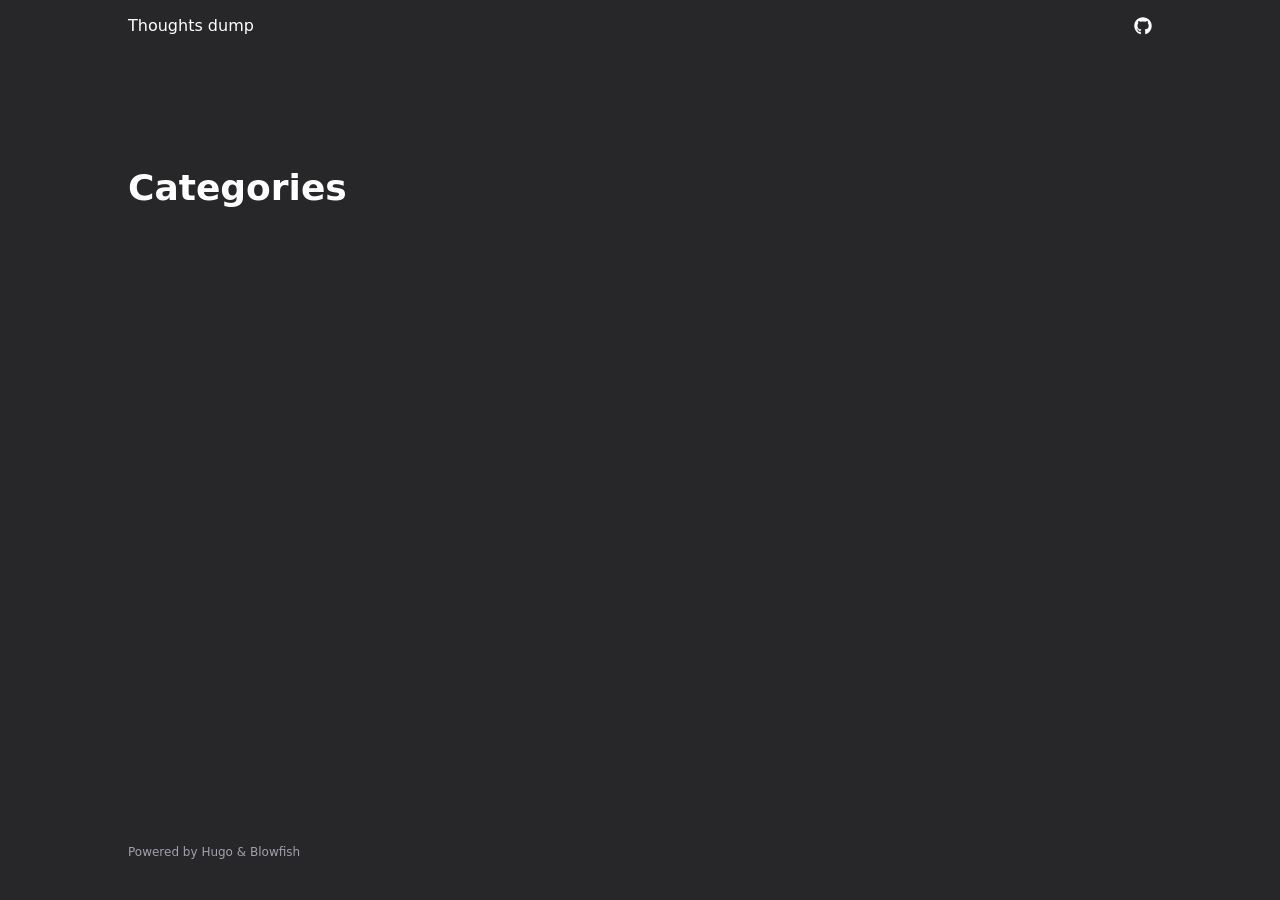
==== categories/index.html @ dd6b0d63 "deploy: 868bd3dff095dcd766fbd592ff333de47f68d975" ====
<!doctype html><html lang=en dir=ltr class=scroll-smooth data-default-appearance=dark data-auto-appearance=true><head><meta charset=utf-8><meta http-equiv=content-language content="en"><meta name=viewport content="width=device-width,initial-scale=1"><meta http-equiv=x-ua-compatible content="ie=edge"><title>Categories &#183; Thoughts dump</title><meta name=title content="Categories &#183; Thoughts dump"><link rel=canonical href=https://game4all.github.io/categories/><link rel=alternate type=application/rss+xml href=/categories/index.xml title="Thoughts dump"><link type=text/css rel=stylesheet href=/css/main.bundle.min.58736a88aa21f652ee23aa1f5dc3ce56687a478325be5fc93bfaa88be975ac25bfdf2fddd6ef27080dd9b4f13f2190aca04c04d77dfda51c51944b01fbfbef3a.css integrity="sha512-WHNqiKoh9lLuI6ofXcPOVmh6R4Mlvl/JO/qoi+l1rCW/3y/d1u8nCA3ZtPE/IZCsoEwE1339pRxRlEsB+/vvOg=="><script type=text/javascript src=/js/appearance.min.516a16745bea5a9bd011138d254cc0fd3973cd55ce6e15f3dec763e7c7c2c7448f8fe7b54cca811cb821b0c7e12cd161caace1dd794ac3d34d40937cbcc9ee12.js integrity="sha512-UWoWdFvqWpvQERONJUzA/TlzzVXObhXz3sdj58fCx0SPj+e1TMqBHLghsMfhLNFhyqzh3XlKw9NNQJN8vMnuEg=="></script>
<script src=/js/zoom.min.js></script>
<link rel=apple-touch-icon sizes=180x180 href=/apple-touch-icon.png><link rel=icon type=image/png sizes=32x32 href=/favicon-32x32.png><link rel=icon type=image/png sizes=16x16 href=/favicon-16x16.png><link rel=manifest href=/site.webmanifest><meta property="og:title" content="Categories"><meta property="og:description" content><meta property="og:type" content="website"><meta property="og:url" content="https://game4all.github.io/categories/"><meta name=twitter:card content="summary"><meta name=twitter:title content="Categories"><meta name=twitter:description content><meta name=author content="Lucas Arriesse"><link href=https://github.com/Game4all rel=me><link href=mailto:game4allyt@gmail.com rel=me><script src=/lib/jquery/jquery.slim.min.js integrity></script><meta name=theme-color></head><body class="flex flex-col h-screen px-6 m-auto text-lg leading-7 max-w-7xl bg-neutral text-neutral-900 dark:bg-neutral-800 dark:text-neutral sm:px-14 md:px-24 lg:px-32"><div id=the-top class="absolute flex self-center"><a class="px-3 py-1 text-sm -translate-y-8 rounded-b-lg bg-primary-200 focus:translate-y-0 dark:bg-neutral-600" href=#main-content><span class="font-bold text-primary-600 ltr:pr-2 rtl:pl-2 dark:text-primary-400">&darr;</span>Skip to main content</a></div><div class=min-h-[148px]></div><div class="fixed inset-x-0 pl-[24px] pr-[24px]" style=z-index:100><div id=menu-blur class="absolute opacity-0 inset-x-0 top-0 h-full single_hero_background nozoom bg-neutral dark:bg-neutral-800"></div><div class="relative max-w-[64rem] ml-auto mr-auto"><div style=padding-left:0;padding-right:0;padding-top:2px;padding-bottom:3px class="main-menu flex items-center justify-between px-4 py-6 sm:px-6 md:justify-start space-x-3"><div class="flex flex-1 items-center justify-between"><nav class="flex space-x-3"><a href=/ class="text-base font-medium text-gray-500 hover:text-gray-900">Thoughts dump</a></nav><nav class="hidden md:flex items-center space-x-5 md:ml-12 h-12"><a href=https://github.com/Game4all target=_blank class="flex items-center"><span><span class="relative block icon"><svg xmlns="http://www.w3.org/2000/svg" viewBox="0 0 496 512"><path fill="currentcolor" d="M165.9 397.4c0 2-2.3 3.6-5.2 3.6-3.3.3-5.6-1.3-5.6-3.6.0-2 2.3-3.6 5.2-3.6 3-.3 5.6 1.3 5.6 3.6zm-31.1-4.5c-.7 2 1.3 4.3 4.3 4.9 2.6 1 5.6.0 6.2-2s-1.3-4.3-4.3-5.2c-2.6-.7-5.5.3-6.2 2.3zm44.2-1.7c-2.9.7-4.9 2.6-4.6 4.9.3 2 2.9 3.3 5.9 2.6 2.9-.7 4.9-2.6 4.6-4.6-.3-1.9-3-3.2-5.9-2.9zM244.8 8C106.1 8 0 113.3.0 252c0 110.9 69.8 205.8 169.5 239.2 12.8 2.3 17.3-5.6 17.3-12.1.0-6.2-.3-40.4-.3-61.4.0.0-70 15-84.7-29.8.0.0-11.4-29.1-27.8-36.6.0.0-22.9-15.7 1.6-15.4.0.0 24.9 2 38.6 25.8 21.9 38.6 58.6 27.5 72.9 20.9 2.3-16 8.8-27.1 16-33.7-55.9-6.2-112.3-14.3-112.3-110.5.0-27.5 7.6-41.3 23.6-58.9-2.6-6.5-11.1-33.3 2.6-67.9 20.9-6.5 69 27 69 27 20-5.6 41.5-8.5 62.8-8.5s42.8 2.9 62.8 8.5c0 0 48.1-33.6 69-27 13.7 34.7 5.2 61.4 2.6 67.9 16 17.7 25.8 31.5 25.8 58.9.0 96.5-58.9 104.2-114.8 110.5 9.2 7.9 17 22.9 17 46.4.0 33.7-.3 75.4-.3 83.6.0 6.5 4.6 14.4 17.3 12.1C428.2 457.8 496 362.9 496 252 496 113.3 383.5 8 244.8 8zM97.2 352.9c-1.3 1-1 3.3.7 5.2 1.6 1.6 3.9 2.3 5.2 1 1.3-1 1-3.3-.7-5.2-1.6-1.6-3.9-2.3-5.2-1zm-10.8-8.1c-.7 1.3.3 2.9 2.3 3.9 1.6 1 3.6.7 4.3-.7.7-1.3-.3-2.9-2.3-3.9-2-.6-3.6-.3-4.3.7zm32.4 35.6c-1.6 1.3-1 4.3 1.3 6.2 2.3 2.3 5.2 2.6 6.5 1 1.3-1.3.7-4.3-1.3-6.2-2.2-2.3-5.2-2.6-6.5-1zm-11.4-14.7c-1.6 1-1.6 3.6.0 5.9 1.6 2.3 4.3 3.3 5.6 2.3 1.6-1.3 1.6-3.9.0-6.2-1.4-2.3-4-3.3-5.6-2z"/></svg></span></span><p class="text-base font-medium text-gray-500 hover:text-gray-900" title></p></a></nav><div class="flex md:hidden items-center space-x-5 md:ml-12"><span></span></div></div><div class="-my-2 -mr-2 md:hidden"><label id=menu-button for=menu-controller class=block><input type=checkbox id=menu-controller class=hidden><div class="cursor-pointer hover:text-primary-600 dark:hover:text-primary-400"><span class="relative block icon"><svg xmlns="http://www.w3.org/2000/svg" viewBox="0 0 448 512"><path fill="currentcolor" d="M0 96C0 78.33 14.33 64 32 64H416c17.7.0 32 14.33 32 32 0 17.7-14.3 32-32 32H32C14.33 128 0 113.7.0 96zM0 256c0-17.7 14.33-32 32-32H416c17.7.0 32 14.3 32 32s-14.3 32-32 32H32c-17.67.0-32-14.3-32-32zM416 448H32c-17.67.0-32-14.3-32-32s14.33-32 32-32H416c17.7.0 32 14.3 32 32s-14.3 32-32 32z"/></svg></span></div><div id=menu-wrapper style=padding-top:5px class="fixed inset-0 z-30 invisible w-screen h-screen m-auto overflow-auto transition-opacity opacity-0 cursor-default bg-neutral-100/50 backdrop-blur-sm dark:bg-neutral-900/50"><ul class="flex space-y-2 mt-3 flex-col items-end w-full px-6 py-6 mx-auto overflow-visible list-none ltr:text-right rtl:text-left max-w-7xl"><li><span class="cursor-pointer inline-block align-text-bottom hover:text-primary-600 dark:hover:text-primary-400"><span class="relative block icon"><svg xmlns="http://www.w3.org/2000/svg" viewBox="0 0 320 512"><path fill="currentcolor" d="M310.6 361.4c12.5 12.5 12.5 32.75.0 45.25C304.4 412.9 296.2 416 288 416s-16.38-3.125-22.62-9.375L160 301.3 54.63 406.6C48.38 412.9 40.19 416 32 416S15.63 412.9 9.375 406.6c-12.5-12.5-12.5-32.75.0-45.25l105.4-105.4L9.375 150.6c-12.5-12.5-12.5-32.75.0-45.25s32.75-12.5 45.25.0L160 210.8l105.4-105.4c12.5-12.5 32.75-12.5 45.25.0s12.5 32.75.0 45.25l-105.4 105.4L310.6 361.4z"/></svg></span></span></li><li class=mt-1><a href=https://github.com/Game4all target=_blank class="flex items-center"><div><span class="relative block icon"><svg xmlns="http://www.w3.org/2000/svg" viewBox="0 0 496 512"><path fill="currentcolor" d="M165.9 397.4c0 2-2.3 3.6-5.2 3.6-3.3.3-5.6-1.3-5.6-3.6.0-2 2.3-3.6 5.2-3.6 3-.3 5.6 1.3 5.6 3.6zm-31.1-4.5c-.7 2 1.3 4.3 4.3 4.9 2.6 1 5.6.0 6.2-2s-1.3-4.3-4.3-5.2c-2.6-.7-5.5.3-6.2 2.3zm44.2-1.7c-2.9.7-4.9 2.6-4.6 4.9.3 2 2.9 3.3 5.9 2.6 2.9-.7 4.9-2.6 4.6-4.6-.3-1.9-3-3.2-5.9-2.9zM244.8 8C106.1 8 0 113.3.0 252c0 110.9 69.8 205.8 169.5 239.2 12.8 2.3 17.3-5.6 17.3-12.1.0-6.2-.3-40.4-.3-61.4.0.0-70 15-84.7-29.8.0.0-11.4-29.1-27.8-36.6.0.0-22.9-15.7 1.6-15.4.0.0 24.9 2 38.6 25.8 21.9 38.6 58.6 27.5 72.9 20.9 2.3-16 8.8-27.1 16-33.7-55.9-6.2-112.3-14.3-112.3-110.5.0-27.5 7.6-41.3 23.6-58.9-2.6-6.5-11.1-33.3 2.6-67.9 20.9-6.5 69 27 69 27 20-5.6 41.5-8.5 62.8-8.5s42.8 2.9 62.8 8.5c0 0 48.1-33.6 69-27 13.7 34.7 5.2 61.4 2.6 67.9 16 17.7 25.8 31.5 25.8 58.9.0 96.5-58.9 104.2-114.8 110.5 9.2 7.9 17 22.9 17 46.4.0 33.7-.3 75.4-.3 83.6.0 6.5 4.6 14.4 17.3 12.1C428.2 457.8 496 362.9 496 252 496 113.3 383.5 8 244.8 8zM97.2 352.9c-1.3 1-1 3.3.7 5.2 1.6 1.6 3.9 2.3 5.2 1 1.3-1 1-3.3-.7-5.2-1.6-1.6-3.9-2.3-5.2-1zm-10.8-8.1c-.7 1.3.3 2.9 2.3 3.9 1.6 1 3.6.7 4.3-.7.7-1.3-.3-2.9-2.3-3.9-2-.6-3.6-.3-4.3.7zm32.4 35.6c-1.6 1.3-1 4.3 1.3 6.2 2.3 2.3 5.2 2.6 6.5 1 1.3-1.3.7-4.3-1.3-6.2-2.2-2.3-5.2-2.6-6.5-1zm-11.4-14.7c-1.6 1-1.6 3.6.0 5.9 1.6 2.3 4.3 3.3 5.6 2.3 1.6-1.3 1.6-3.9.0-6.2-1.4-2.3-4-3.3-5.6-2z"/></svg></span></div><p class="text-bg font-bg text-gray-500 hover:text-gray-900" title></p></a></li></ul></div></label></div></div></div></div><script>window.addEventListener("scroll",function(){var t=window.pageYOffset||document.documentElement.scrollTop||document.body.scrollTop||0,n=document.getElementById("menu-blur");n.style.opacity=t/300})</script><div class="relative flex flex-col grow"><main id=main-content class=grow><header><h1 class="mt-5 text-4xl font-extrabold text-neutral-900 dark:text-neutral">Categories</h1><div class="mt-1 mb-2 text-base text-neutral-500 dark:text-neutral-400 print:hidden"><div class="flex flex-row flex-wrap items-center"></div></div></header><script>var oid="views_taxonomy_categories",oid_likes="likes_taxonomy_categories"</script><script type=text/javascript src=/js/page.min.0e49973b4ad0a382c7c6012d8bff8226316642daabc4f8a20477bd08674f3da6e2fa993bc20ad4f51e7c5bb68e6f913a207a7c4fe37ea0e7b806894afce0a64e.js integrity="sha512-DkmXO0rQo4LHxgEti/+CJjFmQtqrxPiiBHe9CGdPPabi+pk7wgrU9R58W7aOb5E6IHp8T+N+oOe4BolK/OCmTg=="></script><section class="flex flex-wrap max-w-prose -mx-2 overflow-hidden"></section></main><footer id=site-footer class="py-10 print:hidden"><div class="flex items-center justify-between"><p class="text-xs text-neutral-500 dark:text-neutral-400">Powered by <a class="hover:underline hover:decoration-primary-400 hover:text-primary-500" href=https://gohugo.io/ target=_blank rel="noopener noreferrer">Hugo</a> & <a class="hover:underline hover:decoration-primary-400 hover:text-primary-500" href=https://blowfish.page/ target=_blank rel="noopener noreferrer">Blowfish</a></p></div><script>mediumZoom(document.querySelectorAll("img:not(.nozoom)"),{margin:24,background:"rgba(0,0,0,0.5)",scrollOffset:0})</script><script type=text/javascript src=/js/process.min.35c1113bcc16c5a59bf031082f9e63822aa95280423881a7847a7ff33a16e6299ce6a840d9ef4e10d947e030a18f3f20359afb2ec0f35967484b9a9360ac3145.js integrity="sha512-NcERO8wWxaWb8DEIL55jgiqpUoBCOIGnhHp/8zoW5imc5qhA2e9OENlH4DChjz8gNZr7LsDzWWdIS5qTYKwxRQ=="></script></footer></div></body></html>
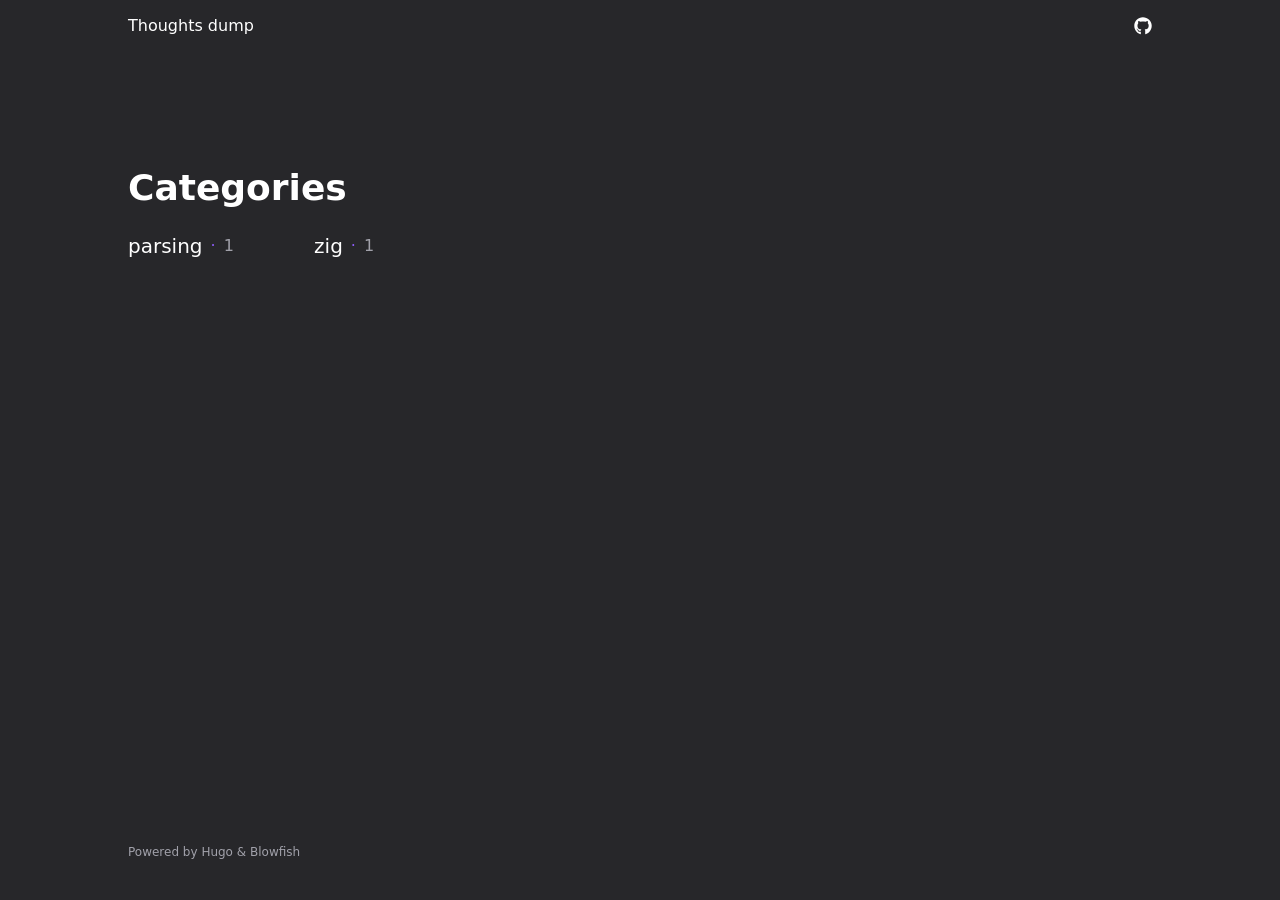
==== commit 2af06317: "deploy: 74b7ce4f061d6ca7591b80efc7776234bf20ed3b" ====
--- a/categories/index.html
+++ b/categories/index.html
@@ -1,3 +1,7 @@
 <!doctype html><html lang=en dir=ltr class=scroll-smooth data-default-appearance=dark data-auto-appearance=true><head><meta charset=utf-8><meta http-equiv=content-language content="en"><meta name=viewport content="width=device-width,initial-scale=1"><meta http-equiv=x-ua-compatible content="ie=edge"><title>Categories &#183; Thoughts dump</title><meta name=title content="Categories &#183; Thoughts dump"><link rel=canonical href=https://game4all.github.io/categories/><link rel=alternate type=application/rss+xml href=/categories/index.xml title="Thoughts dump"><link type=text/css rel=stylesheet href=/css/main.bundle.min.58736a88aa21f652ee23aa1f5dc3ce56687a478325be5fc93bfaa88be975ac25bfdf2fddd6ef27080dd9b4f13f2190aca04c04d77dfda51c51944b01fbfbef3a.css integrity="sha512-WHNqiKoh9lLuI6ofXcPOVmh6R4Mlvl/JO/qoi+l1rCW/3y/d1u8nCA3ZtPE/IZCsoEwE1339pRxRlEsB+/vvOg=="><script type=text/javascript src=/js/appearance.min.516a16745bea5a9bd011138d254cc0fd3973cd55ce6e15f3dec763e7c7c2c7448f8fe7b54cca811cb821b0c7e12cd161caace1dd794ac3d34d40937cbcc9ee12.js integrity="sha512-UWoWdFvqWpvQERONJUzA/TlzzVXObhXz3sdj58fCx0SPj+e1TMqBHLghsMfhLNFhyqzh3XlKw9NNQJN8vMnuEg=="></script>
 <script src=/js/zoom.min.js></script>
-<link rel=apple-touch-icon sizes=180x180 href=/apple-touch-icon.png><link rel=icon type=image/png sizes=32x32 href=/favicon-32x32.png><link rel=icon type=image/png sizes=16x16 href=/favicon-16x16.png><link rel=manifest href=/site.webmanifest><meta property="og:title" content="Categories"><meta property="og:description" content><meta property="og:type" content="website"><meta property="og:url" content="https://game4all.github.io/categories/"><meta name=twitter:card content="summary"><meta name=twitter:title content="Categories"><meta name=twitter:description content><meta name=author content="Lucas Arriesse"><link href=https://github.com/Game4all rel=me><link href=mailto:game4allyt@gmail.com rel=me><script src=/lib/jquery/jquery.slim.min.js integrity></script><meta name=theme-color></head><body class="flex flex-col h-screen px-6 m-auto text-lg leading-7 max-w-7xl bg-neutral text-neutral-900 dark:bg-neutral-800 dark:text-neutral sm:px-14 md:px-24 lg:px-32"><div id=the-top class="absolute flex self-center"><a class="px-3 py-1 text-sm -translate-y-8 rounded-b-lg bg-primary-200 focus:translate-y-0 dark:bg-neutral-600" href=#main-content><span class="font-bold text-primary-600 ltr:pr-2 rtl:pl-2 dark:text-primary-400">&darr;</span>Skip to main content</a></div><div class=min-h-[148px]></div><div class="fixed inset-x-0 pl-[24px] pr-[24px]" style=z-index:100><div id=menu-blur class="absolute opacity-0 inset-x-0 top-0 h-full single_hero_background nozoom bg-neutral dark:bg-neutral-800"></div><div class="relative max-w-[64rem] ml-auto mr-auto"><div style=padding-left:0;padding-right:0;padding-top:2px;padding-bottom:3px class="main-menu flex items-center justify-between px-4 py-6 sm:px-6 md:justify-start space-x-3"><div class="flex flex-1 items-center justify-between"><nav class="flex space-x-3"><a href=/ class="text-base font-medium text-gray-500 hover:text-gray-900">Thoughts dump</a></nav><nav class="hidden md:flex items-center space-x-5 md:ml-12 h-12"><a href=https://github.com/Game4all target=_blank class="flex items-center"><span><span class="relative block icon"><svg xmlns="http://www.w3.org/2000/svg" viewBox="0 0 496 512"><path fill="currentcolor" d="M165.9 397.4c0 2-2.3 3.6-5.2 3.6-3.3.3-5.6-1.3-5.6-3.6.0-2 2.3-3.6 5.2-3.6 3-.3 5.6 1.3 5.6 3.6zm-31.1-4.5c-.7 2 1.3 4.3 4.3 4.9 2.6 1 5.6.0 6.2-2s-1.3-4.3-4.3-5.2c-2.6-.7-5.5.3-6.2 2.3zm44.2-1.7c-2.9.7-4.9 2.6-4.6 4.9.3 2 2.9 3.3 5.9 2.6 2.9-.7 4.9-2.6 4.6-4.6-.3-1.9-3-3.2-5.9-2.9zM244.8 8C106.1 8 0 113.3.0 252c0 110.9 69.8 205.8 169.5 239.2 12.8 2.3 17.3-5.6 17.3-12.1.0-6.2-.3-40.4-.3-61.4.0.0-70 15-84.7-29.8.0.0-11.4-29.1-27.8-36.6.0.0-22.9-15.7 1.6-15.4.0.0 24.9 2 38.6 25.8 21.9 38.6 58.6 27.5 72.9 20.9 2.3-16 8.8-27.1 16-33.7-55.9-6.2-112.3-14.3-112.3-110.5.0-27.5 7.6-41.3 23.6-58.9-2.6-6.5-11.1-33.3 2.6-67.9 20.9-6.5 69 27 69 27 20-5.6 41.5-8.5 62.8-8.5s42.8 2.9 62.8 8.5c0 0 48.1-33.6 69-27 13.7 34.7 5.2 61.4 2.6 67.9 16 17.7 25.8 31.5 25.8 58.9.0 96.5-58.9 104.2-114.8 110.5 9.2 7.9 17 22.9 17 46.4.0 33.7-.3 75.4-.3 83.6.0 6.5 4.6 14.4 17.3 12.1C428.2 457.8 496 362.9 496 252 496 113.3 383.5 8 244.8 8zM97.2 352.9c-1.3 1-1 3.3.7 5.2 1.6 1.6 3.9 2.3 5.2 1 1.3-1 1-3.3-.7-5.2-1.6-1.6-3.9-2.3-5.2-1zm-10.8-8.1c-.7 1.3.3 2.9 2.3 3.9 1.6 1 3.6.7 4.3-.7.7-1.3-.3-2.9-2.3-3.9-2-.6-3.6-.3-4.3.7zm32.4 35.6c-1.6 1.3-1 4.3 1.3 6.2 2.3 2.3 5.2 2.6 6.5 1 1.3-1.3.7-4.3-1.3-6.2-2.2-2.3-5.2-2.6-6.5-1zm-11.4-14.7c-1.6 1-1.6 3.6.0 5.9 1.6 2.3 4.3 3.3 5.6 2.3 1.6-1.3 1.6-3.9.0-6.2-1.4-2.3-4-3.3-5.6-2z"/></svg></span></span><p class="text-base font-medium text-gray-500 hover:text-gray-900" title></p></a></nav><div class="flex md:hidden items-center space-x-5 md:ml-12"><span></span></div></div><div class="-my-2 -mr-2 md:hidden"><label id=menu-button for=menu-controller class=block><input type=checkbox id=menu-controller class=hidden><div class="cursor-pointer hover:text-primary-600 dark:hover:text-primary-400"><span class="relative block icon"><svg xmlns="http://www.w3.org/2000/svg" viewBox="0 0 448 512"><path fill="currentcolor" d="M0 96C0 78.33 14.33 64 32 64H416c17.7.0 32 14.33 32 32 0 17.7-14.3 32-32 32H32C14.33 128 0 113.7.0 96zM0 256c0-17.7 14.33-32 32-32H416c17.7.0 32 14.3 32 32s-14.3 32-32 32H32c-17.67.0-32-14.3-32-32zM416 448H32c-17.67.0-32-14.3-32-32s14.33-32 32-32H416c17.7.0 32 14.3 32 32s-14.3 32-32 32z"/></svg></span></div><div id=menu-wrapper style=padding-top:5px class="fixed inset-0 z-30 invisible w-screen h-screen m-auto overflow-auto transition-opacity opacity-0 cursor-default bg-neutral-100/50 backdrop-blur-sm dark:bg-neutral-900/50"><ul class="flex space-y-2 mt-3 flex-col items-end w-full px-6 py-6 mx-auto overflow-visible list-none ltr:text-right rtl:text-left max-w-7xl"><li><span class="cursor-pointer inline-block align-text-bottom hover:text-primary-600 dark:hover:text-primary-400"><span class="relative block icon"><svg xmlns="http://www.w3.org/2000/svg" viewBox="0 0 320 512"><path fill="currentcolor" d="M310.6 361.4c12.5 12.5 12.5 32.75.0 45.25C304.4 412.9 296.2 416 288 416s-16.38-3.125-22.62-9.375L160 301.3 54.63 406.6C48.38 412.9 40.19 416 32 416S15.63 412.9 9.375 406.6c-12.5-12.5-12.5-32.75.0-45.25l105.4-105.4L9.375 150.6c-12.5-12.5-12.5-32.75.0-45.25s32.75-12.5 45.25.0L160 210.8l105.4-105.4c12.5-12.5 32.75-12.5 45.25.0s12.5 32.75.0 45.25l-105.4 105.4L310.6 361.4z"/></svg></span></span></li><li class=mt-1><a href=https://github.com/Game4all target=_blank class="flex items-center"><div><span class="relative block icon"><svg xmlns="http://www.w3.org/2000/svg" viewBox="0 0 496 512"><path fill="currentcolor" d="M165.9 397.4c0 2-2.3 3.6-5.2 3.6-3.3.3-5.6-1.3-5.6-3.6.0-2 2.3-3.6 5.2-3.6 3-.3 5.6 1.3 5.6 3.6zm-31.1-4.5c-.7 2 1.3 4.3 4.3 4.9 2.6 1 5.6.0 6.2-2s-1.3-4.3-4.3-5.2c-2.6-.7-5.5.3-6.2 2.3zm44.2-1.7c-2.9.7-4.9 2.6-4.6 4.9.3 2 2.9 3.3 5.9 2.6 2.9-.7 4.9-2.6 4.6-4.6-.3-1.9-3-3.2-5.9-2.9zM244.8 8C106.1 8 0 113.3.0 252c0 110.9 69.8 205.8 169.5 239.2 12.8 2.3 17.3-5.6 17.3-12.1.0-6.2-.3-40.4-.3-61.4.0.0-70 15-84.7-29.8.0.0-11.4-29.1-27.8-36.6.0.0-22.9-15.7 1.6-15.4.0.0 24.9 2 38.6 25.8 21.9 38.6 58.6 27.5 72.9 20.9 2.3-16 8.8-27.1 16-33.7-55.9-6.2-112.3-14.3-112.3-110.5.0-27.5 7.6-41.3 23.6-58.9-2.6-6.5-11.1-33.3 2.6-67.9 20.9-6.5 69 27 69 27 20-5.6 41.5-8.5 62.8-8.5s42.8 2.9 62.8 8.5c0 0 48.1-33.6 69-27 13.7 34.7 5.2 61.4 2.6 67.9 16 17.7 25.8 31.5 25.8 58.9.0 96.5-58.9 104.2-114.8 110.5 9.2 7.9 17 22.9 17 46.4.0 33.7-.3 75.4-.3 83.6.0 6.5 4.6 14.4 17.3 12.1C428.2 457.8 496 362.9 496 252 496 113.3 383.5 8 244.8 8zM97.2 352.9c-1.3 1-1 3.3.7 5.2 1.6 1.6 3.9 2.3 5.2 1 1.3-1 1-3.3-.7-5.2-1.6-1.6-3.9-2.3-5.2-1zm-10.8-8.1c-.7 1.3.3 2.9 2.3 3.9 1.6 1 3.6.7 4.3-.7.7-1.3-.3-2.9-2.3-3.9-2-.6-3.6-.3-4.3.7zm32.4 35.6c-1.6 1.3-1 4.3 1.3 6.2 2.3 2.3 5.2 2.6 6.5 1 1.3-1.3.7-4.3-1.3-6.2-2.2-2.3-5.2-2.6-6.5-1zm-11.4-14.7c-1.6 1-1.6 3.6.0 5.9 1.6 2.3 4.3 3.3 5.6 2.3 1.6-1.3 1.6-3.9.0-6.2-1.4-2.3-4-3.3-5.6-2z"/></svg></span></div><p class="text-bg font-bg text-gray-500 hover:text-gray-900" title></p></a></li></ul></div></label></div></div></div></div><script>window.addEventListener("scroll",function(){var t=window.pageYOffset||document.documentElement.scrollTop||document.body.scrollTop||0,n=document.getElementById("menu-blur");n.style.opacity=t/300})</script><div class="relative flex flex-col grow"><main id=main-content class=grow><header><h1 class="mt-5 text-4xl font-extrabold text-neutral-900 dark:text-neutral">Categories</h1><div class="mt-1 mb-2 text-base text-neutral-500 dark:text-neutral-400 print:hidden"><div class="flex flex-row flex-wrap items-center"></div></div></header><script>var oid="views_taxonomy_categories",oid_likes="likes_taxonomy_categories"</script><script type=text/javascript src=/js/page.min.0e49973b4ad0a382c7c6012d8bff8226316642daabc4f8a20477bd08674f3da6e2fa993bc20ad4f51e7c5bb68e6f913a207a7c4fe37ea0e7b806894afce0a64e.js integrity="sha512-DkmXO0rQo4LHxgEti/+CJjFmQtqrxPiiBHe9CGdPPabi+pk7wgrU9R58W7aOb5E6IHp8T+N+oOe4BolK/OCmTg=="></script><section class="flex flex-wrap max-w-prose -mx-2 overflow-hidden"></section></main><footer id=site-footer class="py-10 print:hidden"><div class="flex items-center justify-between"><p class="text-xs text-neutral-500 dark:text-neutral-400">Powered by <a class="hover:underline hover:decoration-primary-400 hover:text-primary-500" href=https://gohugo.io/ target=_blank rel="noopener noreferrer">Hugo</a> & <a class="hover:underline hover:decoration-primary-400 hover:text-primary-500" href=https://blowfish.page/ target=_blank rel="noopener noreferrer">Blowfish</a></p></div><script>mediumZoom(document.querySelectorAll("img:not(.nozoom)"),{margin:24,background:"rgba(0,0,0,0.5)",scrollOffset:0})</script><script type=text/javascript src=/js/process.min.35c1113bcc16c5a59bf031082f9e63822aa95280423881a7847a7ff33a16e6299ce6a840d9ef4e10d947e030a18f3f20359afb2ec0f35967484b9a9360ac3145.js integrity="sha512-NcERO8wWxaWb8DEIL55jgiqpUoBCOIGnhHp/8zoW5imc5qhA2e9OENlH4DChjz8gNZr7LsDzWWdIS5qTYKwxRQ=="></script></footer></div></body></html>+<link rel=apple-touch-icon sizes=180x180 href=/apple-touch-icon.png><link rel=icon type=image/png sizes=32x32 href=/favicon-32x32.png><link rel=icon type=image/png sizes=16x16 href=/favicon-16x16.png><link rel=manifest href=/site.webmanifest><meta property="og:title" content="Categories"><meta property="og:description" content><meta property="og:type" content="website"><meta property="og:url" content="https://game4all.github.io/categories/"><meta name=twitter:card content="summary"><meta name=twitter:title content="Categories"><meta name=twitter:description content><meta name=author content="Lucas Arriesse"><link href=https://github.com/Game4all rel=me><link href=mailto:game4allyt@gmail.com rel=me><script src=/lib/jquery/jquery.slim.min.js integrity></script><meta name=theme-color></head><body class="flex flex-col h-screen px-6 m-auto text-lg leading-7 max-w-7xl bg-neutral text-neutral-900 dark:bg-neutral-800 dark:text-neutral sm:px-14 md:px-24 lg:px-32"><div id=the-top class="absolute flex self-center"><a class="px-3 py-1 text-sm -translate-y-8 rounded-b-lg bg-primary-200 focus:translate-y-0 dark:bg-neutral-600" href=#main-content><span class="font-bold text-primary-600 ltr:pr-2 rtl:pl-2 dark:text-primary-400">&darr;</span>Skip to main content</a></div><div class=min-h-[148px]></div><div class="fixed inset-x-0 pl-[24px] pr-[24px]" style=z-index:100><div id=menu-blur class="absolute opacity-0 inset-x-0 top-0 h-full single_hero_background nozoom bg-neutral dark:bg-neutral-800"></div><div class="relative max-w-[64rem] ml-auto mr-auto"><div style=padding-left:0;padding-right:0;padding-top:2px;padding-bottom:3px class="main-menu flex items-center justify-between px-4 py-6 sm:px-6 md:justify-start space-x-3"><div class="flex flex-1 items-center justify-between"><nav class="flex space-x-3"><a href=/ class="text-base font-medium text-gray-500 hover:text-gray-900">Thoughts dump</a></nav><nav class="hidden md:flex items-center space-x-5 md:ml-12 h-12"><a href=https://github.com/Game4all target=_blank class="flex items-center"><span><span class="relative block icon"><svg xmlns="http://www.w3.org/2000/svg" viewBox="0 0 496 512"><path fill="currentcolor" d="M165.9 397.4c0 2-2.3 3.6-5.2 3.6-3.3.3-5.6-1.3-5.6-3.6.0-2 2.3-3.6 5.2-3.6 3-.3 5.6 1.3 5.6 3.6zm-31.1-4.5c-.7 2 1.3 4.3 4.3 4.9 2.6 1 5.6.0 6.2-2s-1.3-4.3-4.3-5.2c-2.6-.7-5.5.3-6.2 2.3zm44.2-1.7c-2.9.7-4.9 2.6-4.6 4.9.3 2 2.9 3.3 5.9 2.6 2.9-.7 4.9-2.6 4.6-4.6-.3-1.9-3-3.2-5.9-2.9zM244.8 8C106.1 8 0 113.3.0 252c0 110.9 69.8 205.8 169.5 239.2 12.8 2.3 17.3-5.6 17.3-12.1.0-6.2-.3-40.4-.3-61.4.0.0-70 15-84.7-29.8.0.0-11.4-29.1-27.8-36.6.0.0-22.9-15.7 1.6-15.4.0.0 24.9 2 38.6 25.8 21.9 38.6 58.6 27.5 72.9 20.9 2.3-16 8.8-27.1 16-33.7-55.9-6.2-112.3-14.3-112.3-110.5.0-27.5 7.6-41.3 23.6-58.9-2.6-6.5-11.1-33.3 2.6-67.9 20.9-6.5 69 27 69 27 20-5.6 41.5-8.5 62.8-8.5s42.8 2.9 62.8 8.5c0 0 48.1-33.6 69-27 13.7 34.7 5.2 61.4 2.6 67.9 16 17.7 25.8 31.5 25.8 58.9.0 96.5-58.9 104.2-114.8 110.5 9.2 7.9 17 22.9 17 46.4.0 33.7-.3 75.4-.3 83.6.0 6.5 4.6 14.4 17.3 12.1C428.2 457.8 496 362.9 496 252 496 113.3 383.5 8 244.8 8zM97.2 352.9c-1.3 1-1 3.3.7 5.2 1.6 1.6 3.9 2.3 5.2 1 1.3-1 1-3.3-.7-5.2-1.6-1.6-3.9-2.3-5.2-1zm-10.8-8.1c-.7 1.3.3 2.9 2.3 3.9 1.6 1 3.6.7 4.3-.7.7-1.3-.3-2.9-2.3-3.9-2-.6-3.6-.3-4.3.7zm32.4 35.6c-1.6 1.3-1 4.3 1.3 6.2 2.3 2.3 5.2 2.6 6.5 1 1.3-1.3.7-4.3-1.3-6.2-2.2-2.3-5.2-2.6-6.5-1zm-11.4-14.7c-1.6 1-1.6 3.6.0 5.9 1.6 2.3 4.3 3.3 5.6 2.3 1.6-1.3 1.6-3.9.0-6.2-1.4-2.3-4-3.3-5.6-2z"/></svg></span></span><p class="text-base font-medium text-gray-500 hover:text-gray-900" title></p></a></nav><div class="flex md:hidden items-center space-x-5 md:ml-12"><span></span></div></div><div class="-my-2 -mr-2 md:hidden"><label id=menu-button for=menu-controller class=block><input type=checkbox id=menu-controller class=hidden><div class="cursor-pointer hover:text-primary-600 dark:hover:text-primary-400"><span class="relative block icon"><svg xmlns="http://www.w3.org/2000/svg" viewBox="0 0 448 512"><path fill="currentcolor" d="M0 96C0 78.33 14.33 64 32 64H416c17.7.0 32 14.33 32 32 0 17.7-14.3 32-32 32H32C14.33 128 0 113.7.0 96zM0 256c0-17.7 14.33-32 32-32H416c17.7.0 32 14.3 32 32s-14.3 32-32 32H32c-17.67.0-32-14.3-32-32zM416 448H32c-17.67.0-32-14.3-32-32s14.33-32 32-32H416c17.7.0 32 14.3 32 32s-14.3 32-32 32z"/></svg></span></div><div id=menu-wrapper style=padding-top:5px class="fixed inset-0 z-30 invisible w-screen h-screen m-auto overflow-auto transition-opacity opacity-0 cursor-default bg-neutral-100/50 backdrop-blur-sm dark:bg-neutral-900/50"><ul class="flex space-y-2 mt-3 flex-col items-end w-full px-6 py-6 mx-auto overflow-visible list-none ltr:text-right rtl:text-left max-w-7xl"><li><span class="cursor-pointer inline-block align-text-bottom hover:text-primary-600 dark:hover:text-primary-400"><span class="relative block icon"><svg xmlns="http://www.w3.org/2000/svg" viewBox="0 0 320 512"><path fill="currentcolor" d="M310.6 361.4c12.5 12.5 12.5 32.75.0 45.25C304.4 412.9 296.2 416 288 416s-16.38-3.125-22.62-9.375L160 301.3 54.63 406.6C48.38 412.9 40.19 416 32 416S15.63 412.9 9.375 406.6c-12.5-12.5-12.5-32.75.0-45.25l105.4-105.4L9.375 150.6c-12.5-12.5-12.5-32.75.0-45.25s32.75-12.5 45.25.0L160 210.8l105.4-105.4c12.5-12.5 32.75-12.5 45.25.0s12.5 32.75.0 45.25l-105.4 105.4L310.6 361.4z"/></svg></span></span></li><li class=mt-1><a href=https://github.com/Game4all target=_blank class="flex items-center"><div><span class="relative block icon"><svg xmlns="http://www.w3.org/2000/svg" viewBox="0 0 496 512"><path fill="currentcolor" d="M165.9 397.4c0 2-2.3 3.6-5.2 3.6-3.3.3-5.6-1.3-5.6-3.6.0-2 2.3-3.6 5.2-3.6 3-.3 5.6 1.3 5.6 3.6zm-31.1-4.5c-.7 2 1.3 4.3 4.3 4.9 2.6 1 5.6.0 6.2-2s-1.3-4.3-4.3-5.2c-2.6-.7-5.5.3-6.2 2.3zm44.2-1.7c-2.9.7-4.9 2.6-4.6 4.9.3 2 2.9 3.3 5.9 2.6 2.9-.7 4.9-2.6 4.6-4.6-.3-1.9-3-3.2-5.9-2.9zM244.8 8C106.1 8 0 113.3.0 252c0 110.9 69.8 205.8 169.5 239.2 12.8 2.3 17.3-5.6 17.3-12.1.0-6.2-.3-40.4-.3-61.4.0.0-70 15-84.7-29.8.0.0-11.4-29.1-27.8-36.6.0.0-22.9-15.7 1.6-15.4.0.0 24.9 2 38.6 25.8 21.9 38.6 58.6 27.5 72.9 20.9 2.3-16 8.8-27.1 16-33.7-55.9-6.2-112.3-14.3-112.3-110.5.0-27.5 7.6-41.3 23.6-58.9-2.6-6.5-11.1-33.3 2.6-67.9 20.9-6.5 69 27 69 27 20-5.6 41.5-8.5 62.8-8.5s42.8 2.9 62.8 8.5c0 0 48.1-33.6 69-27 13.7 34.7 5.2 61.4 2.6 67.9 16 17.7 25.8 31.5 25.8 58.9.0 96.5-58.9 104.2-114.8 110.5 9.2 7.9 17 22.9 17 46.4.0 33.7-.3 75.4-.3 83.6.0 6.5 4.6 14.4 17.3 12.1C428.2 457.8 496 362.9 496 252 496 113.3 383.5 8 244.8 8zM97.2 352.9c-1.3 1-1 3.3.7 5.2 1.6 1.6 3.9 2.3 5.2 1 1.3-1 1-3.3-.7-5.2-1.6-1.6-3.9-2.3-5.2-1zm-10.8-8.1c-.7 1.3.3 2.9 2.3 3.9 1.6 1 3.6.7 4.3-.7.7-1.3-.3-2.9-2.3-3.9-2-.6-3.6-.3-4.3.7zm32.4 35.6c-1.6 1.3-1 4.3 1.3 6.2 2.3 2.3 5.2 2.6 6.5 1 1.3-1.3.7-4.3-1.3-6.2-2.2-2.3-5.2-2.6-6.5-1zm-11.4-14.7c-1.6 1-1.6 3.6.0 5.9 1.6 2.3 4.3 3.3 5.6 2.3 1.6-1.3 1.6-3.9.0-6.2-1.4-2.3-4-3.3-5.6-2z"/></svg></span></div><p class="text-bg font-bg text-gray-500 hover:text-gray-900" title></p></a></li></ul></div></label></div></div></div></div><script>window.addEventListener("scroll",function(){var t=window.pageYOffset||document.documentElement.scrollTop||document.body.scrollTop||0,n=document.getElementById("menu-blur");n.style.opacity=t/300})</script><div class="relative flex flex-col grow"><main id=main-content class=grow><header><h1 class="mt-5 text-4xl font-extrabold text-neutral-900 dark:text-neutral">Categories</h1><div class="mt-1 mb-2 text-base text-neutral-500 dark:text-neutral-400 print:hidden"><div class="flex flex-row flex-wrap items-center"></div></div></header><script>var oid="views_taxonomy_categories",oid_likes="likes_taxonomy_categories"</script><script type=text/javascript src=/js/page.min.0e49973b4ad0a382c7c6012d8bff8226316642daabc4f8a20477bd08674f3da6e2fa993bc20ad4f51e7c5bb68e6f913a207a7c4fe37ea0e7b806894afce0a64e.js integrity="sha512-DkmXO0rQo4LHxgEti/+CJjFmQtqrxPiiBHe9CGdPPabi+pk7wgrU9R58W7aOb5E6IHp8T+N+oOe4BolK/OCmTg=="></script><section class="flex flex-wrap max-w-prose -mx-2 overflow-hidden"><article class="w-full px-2 my-3 overflow-hidden sm:w-1/2 md:w-1/3 lg:w-1/4 xl:w-1/4"><h2 class="flex items-center"><a class="text-xl font-medium decoration-primary-500 hover:underline hover:underline-offset-2" href=/categories/parsing/>parsing</a>
+<span class="px-2 text-base text-primary-500">&#183;</span>
+<span class="text-base text-neutral-400">1</span></h2></article><article class="w-full px-2 my-3 overflow-hidden sm:w-1/2 md:w-1/3 lg:w-1/4 xl:w-1/4"><h2 class="flex items-center"><a class="text-xl font-medium decoration-primary-500 hover:underline hover:underline-offset-2" href=/categories/zig/>zig</a>
+<span class="px-2 text-base text-primary-500">&#183;</span>
+<span class="text-base text-neutral-400">1</span></h2></article></section></main><footer id=site-footer class="py-10 print:hidden"><div class="flex items-center justify-between"><p class="text-xs text-neutral-500 dark:text-neutral-400">Powered by <a class="hover:underline hover:decoration-primary-400 hover:text-primary-500" href=https://gohugo.io/ target=_blank rel="noopener noreferrer">Hugo</a> & <a class="hover:underline hover:decoration-primary-400 hover:text-primary-500" href=https://blowfish.page/ target=_blank rel="noopener noreferrer">Blowfish</a></p></div><script>mediumZoom(document.querySelectorAll("img:not(.nozoom)"),{margin:24,background:"rgba(0,0,0,0.5)",scrollOffset:0})</script><script type=text/javascript src=/js/process.min.35c1113bcc16c5a59bf031082f9e63822aa95280423881a7847a7ff33a16e6299ce6a840d9ef4e10d947e030a18f3f20359afb2ec0f35967484b9a9360ac3145.js integrity="sha512-NcERO8wWxaWb8DEIL55jgiqpUoBCOIGnhHp/8zoW5imc5qhA2e9OENlH4DChjz8gNZr7LsDzWWdIS5qTYKwxRQ=="></script></footer></div></body></html>
